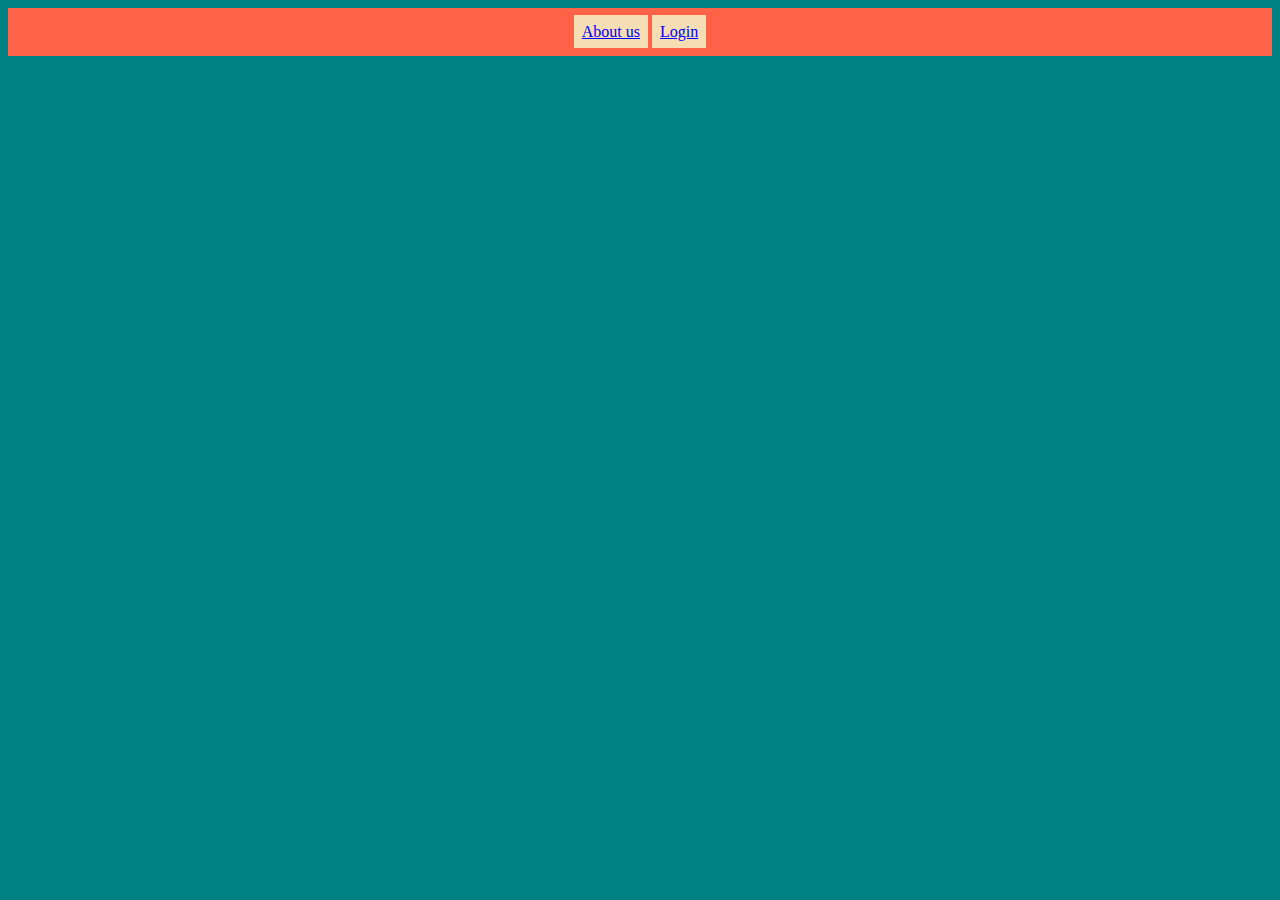
==== HTMLregisterpage/index.html @ 0ab29012 "Initial Commit" ====
<!DOCTYPE html>
<html lang="en">
<head>
    <meta charset="UTF-8">
    <meta name="viewport" content="width=<h1>>, initial-scale=1.0">
    <title>Document</title>
    <link rel="stylesheet" href="main.css">
</head>
<body>
<!--Navbar-->
    <nav class="navbar">
<a href="#" class= "nav-link">About us</a>
<a href= "#" class="nav-link">Login</a>

</nav>

<!--Form-->
    <div>

    </div>

     
    
</body>
</html>
---- HTMLregisterpage/main.css ----
body
{ background-color: teal;
margin: zero;}

.navbar 
{ background-color: tomato;
padding: 15px;
text-align: center;
}
.nav-link {
    background-color: wheat;
    color: blue;
    padding: .5em;
    text-align: center;
}
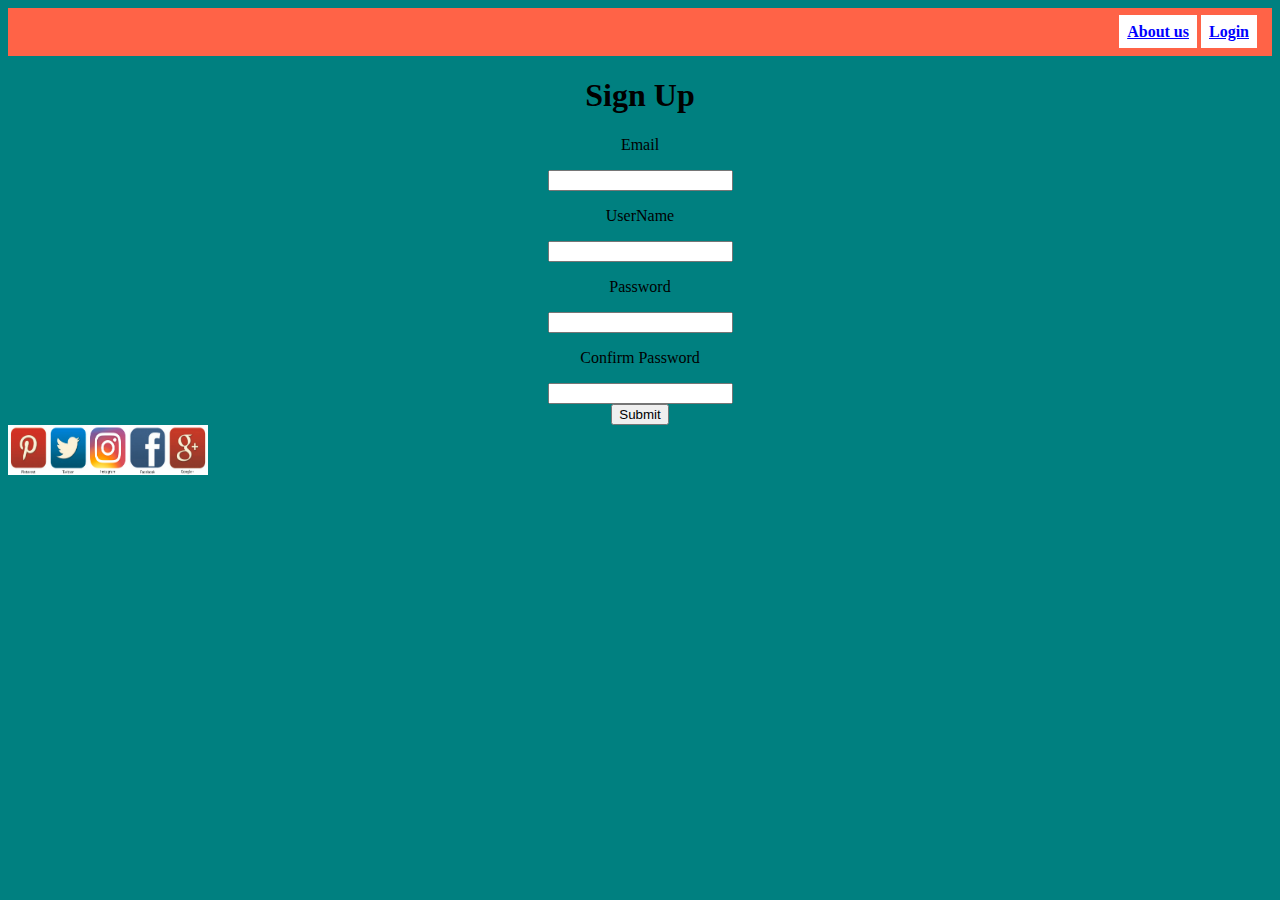
==== commit e7cd1ccf: "Updated Smiley" ====
--- a/HTMLregisterpage/index.html
+++ b/HTMLregisterpage/index.html
@@ -11,15 +11,28 @@
     <nav class="navbar">
 <a href="#" class= "nav-link">About us</a>
 <a href= "#" class="nav-link">Login</a>
-
 </nav>
 
+<div class="Input-items">
+
+<h1>Sign Up</h1>
+
+<p>Email</p><input/>
+<p>UserName</p><input/>
+<p>Password</p><input/>
+<p>Confirm Password</p><input/>
+
+</div>
 <!--Form-->
-    <div>
-
-    </div>
-
+ <div class="submit">
      
-    
+          <button>Submit</button>
+ </div>
+  <div class="image">
+        
+ 
+      <img src="assets/social_media_icons-1.jpg" width="200px" height="50px">
+       
+</div>
 </body>
 </html>--- a/HTMLregisterpage/main.css
+++ b/HTMLregisterpage/main.css
@@ -1,15 +1,45 @@
 body
 { background-color: teal;
-margin: zero;}
+text-align: center;}
 
 .navbar 
 { background-color: tomato;
 padding: 15px;
-text-align: center;
+text-align:right;
 }
 .nav-link {
-    background-color: wheat;
+    background-color: white;
     color: blue;
     padding: .5em;
     text-align: center;
+    font-weight: bold;
+
+
+}
+
+.input-items {
+ 
+    margin:auto;
+
+     
+    text-align: center;
+
+     width: 100%;
+    font-style: normal;
+}
+.submit {
+    
+    font-weight: bold; color: darkgray;
+    text-align: center;
+}
+.image { 
+    width: 5px
+    ;
+    height: 10px;
+    text-align: center;
+
+
+
+
+    
 }